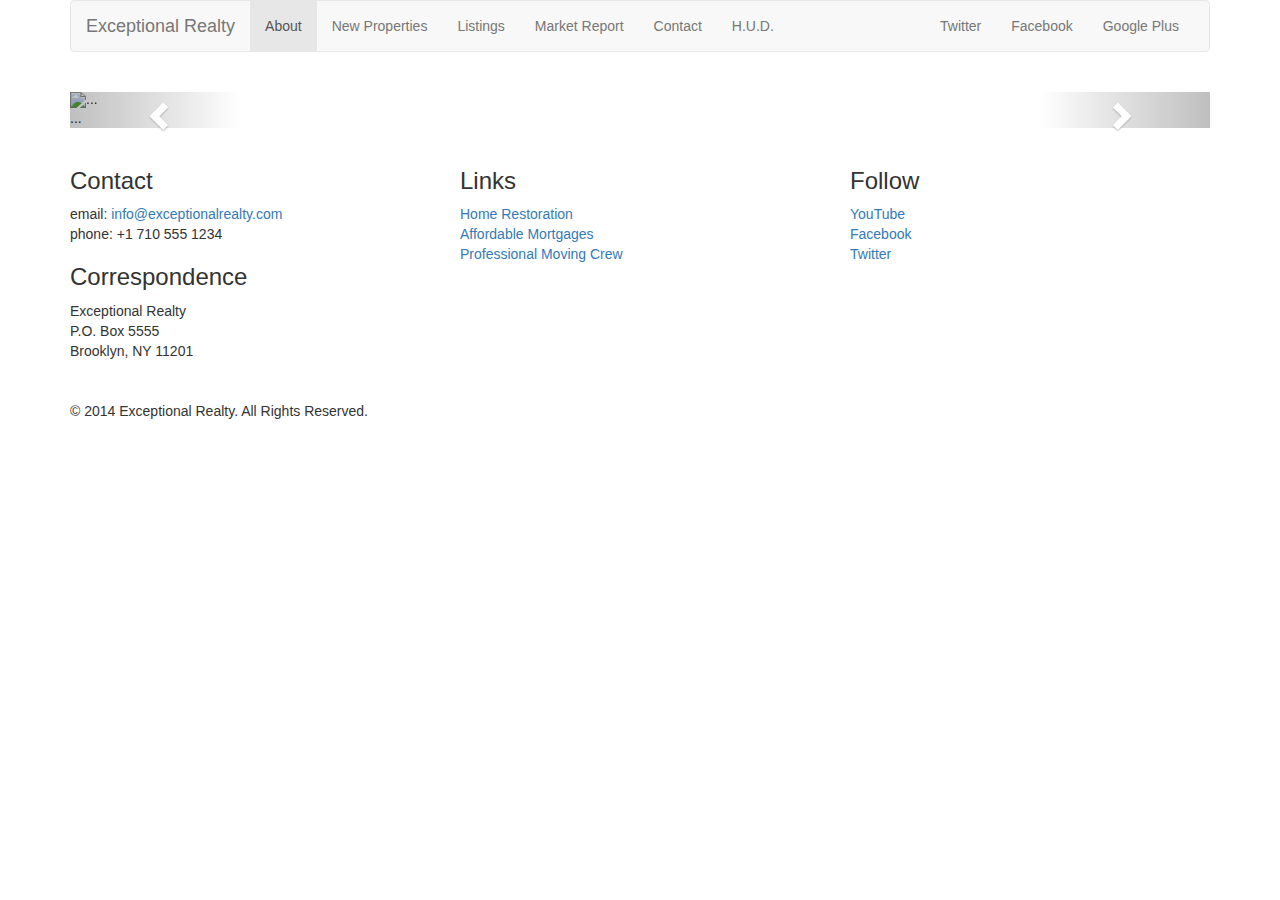
==== new-properties.html @ 79fafeaa "add bootstrap carousel" ====
<!DOCTYPE html>
<html lang="en">
  <head>
    <meta charset="utf-8">
    <meta http-equiv="X-UA-Compatible" content="IE=edge">
    <meta name="viewport" content="width=device-width, initial-scale=1">
    <!-- The above 3 meta tags *must* come first in the head; any other head content must come *after* these tags -->
    <title>Exceptional Realty Group - Luxury Homes - About</title>

    <!-- Bootstrap -->
    <link href="css/bootstrap.min.css" rel="stylesheet">
    <!-- Custom Style -->
    <link href="css/style.css" rel="stylesheet">

    <!-- HTML5 shim and Respond.js for IE8 support of HTML5 elements and media queries -->
    <!-- WARNING: Respond.js doesn't work if you view the page via file:// -->
    <!--[if lt IE 9]>
      <script src="https://oss.maxcdn.com/html5shiv/3.7.3/html5shiv.min.js"></script>
      <script src="https://oss.maxcdn.com/respond/1.4.2/respond.min.js"></script>
    <![endif]-->
  </head>
  <body>

  <div class="container">
    
    <div class="row">
      <div class="col-sm-12"> 
        <nav class="navbar navbar-default">
  <div class="container-fluid">
    <!-- Brand and toggle get grouped for better mobile display -->
    <div class="navbar-header">
      <button type="button" class="navbar-toggle collapsed" data-toggle="collapse" data-target="#bs-example-navbar-collapse-1" aria-expanded="false">
        <span class="sr-only">Toggle navigation</span>
        <span class="icon-bar"></span>
        <span class="icon-bar"></span>
        <span class="icon-bar"></span>
      </button>
      <a class="navbar-brand" href="#">Exceptional Realty</a>
    </div>

    <!-- Collect the nav links, forms, and other content for toggling -->
    <div class="collapse navbar-collapse" id="bs-example-navbar-collapse-1">
      <ul class="nav navbar-nav">
        <li class="active"><a href="index.html">About</a></li>

        <li><a href="new-properties.html">New Properties</a></li>
        <li><a href="real-estate-listings.html">Listings</a></li>
        <li><a href="market-report.html">Market Report</a></li>
        <li><a href="contact.html">Contact</a></li>
        <li><a href="http://hud.gov" target="_blank">H.U.D.</a></li>
        
      </ul>
      <!--social nav links-->
      <ul class="nav navbar-nav navbar-right">
      <li><a class="twit" href="#" title="Twitter">Twitter</a></li>
      <li><a class="fbook" href="#" title="Facebook">Facebook</a></li>
      <li><a class="gplus" href="#" title="Google Plus">Google Plus</a></li>
      </ul>
    </div><!-- /.navbar-collapse -->
  </div><!-- /.container-fluid -->
</nav>
      </div>
    </div>

    <div class="row">
      <div class="col-xs-12">
      <!--Image Carousel --> 
         <div id="carousel-example-generic" class="carousel slide" data-ride="carousel">
         
        <!-- Indicators -->
        <ol class="carousel-indicators">
          <li data-target="#carousel-example-generic" data-slide-to="0" class="active"></li>
          <li data-target="#carousel-example-generic" data-slide-to="1"></li>
          <li data-target="#carousel-example-generic" data-slide-to="2"></li>
        </ol>

        <!-- Wrapper for slides -->
        <div class="carousel-inner" role="listbox">
          <div class="item active">
            <img src="..." alt="...">
            <div class="carousel-caption">
              ...
            </div>
          </div>
          <div class="item">
            <img src="..." alt="...">
            <div class="carousel-caption">
              ...
            </div>
          </div>
          ...
        </div>

        <!-- Controls -->
        <a class="left carousel-control" href="#carousel-example-generic" role="button" data-slide="prev">
          <span class="glyphicon glyphicon-chevron-left" aria-hidden="true"></span>
          <span class="sr-only">Previous</span>
        </a>
        <a class="right carousel-control" href="#carousel-example-generic" role="button" data-slide="next">
          <span class="glyphicon glyphicon-chevron-right" aria-hidden="true"></span>
          <span class="sr-only">Next</span>
        </a>
      </div>
        
      </div> <!-- col-xs-12 -->
    </div> <!--row-->

    <div class="row">
      <div class="col-sm-4">
      <h3>Contact</h3>
          <p>
            email: <a href="mailto:info@exceptionalrealty.com">info@exceptionalrealty.com</a><br>
            phone: +1 710 555 1234
          </p>
          <h3>Correspondence</h3>
          <address>
            Exceptional Realty<br>
            P.O. Box 5555<br>
            Brooklyn, NY 11201
          </address>

      </div>

      <div class="col-sm-4">
      <h3>Links</h3>
          <p>
            <a href="#" target="_blank">Home Restoration</a><br>
            <a href="#" target="_blank">Affordable Mortgages</a><br>
            <a href="#" target="_blank">Professional Moving Crew</a>
          </p>

      </div>

      <div class="col-sm-4">
        <h3>Follow</h3>
          <p>
            <a href="#" target="_blank">YouTube</a><br>
            <a href="#" target="_blank">Facebook</a><br>
            <a href="#" target="_blank">Twitter</a>
          </p>

      </div>

    </div>

    <div class="row">
      <div class="col-sm-12">
       &copy; 2014 Exceptional Realty. All Rights Reserved.
      </div>

    </div>

  </div> <!-- container -->


    <!-- jQuery (necessary for Bootstrap's JavaScript plugins) -->
    <script src="https://ajax.googleapis.com/ajax/libs/jquery/1.12.4/jquery.min.js"></script>
    <!-- Include all compiled plugins (below), or include individual files as needed -->
    <script src="js/bootstrap.min.js"></script>
  </body>
</html>
---- css/style.css ----
/*/////// MEDIA ////////*/

img, video, audio, iframe, table, form {
  width: 100%; /* IE */
  max-width: 100%; /* FF, Safari, Chrome */
}

/*/////// Layout Styles ////////*/

.row { 
	margin-bottom: 20px;
 }
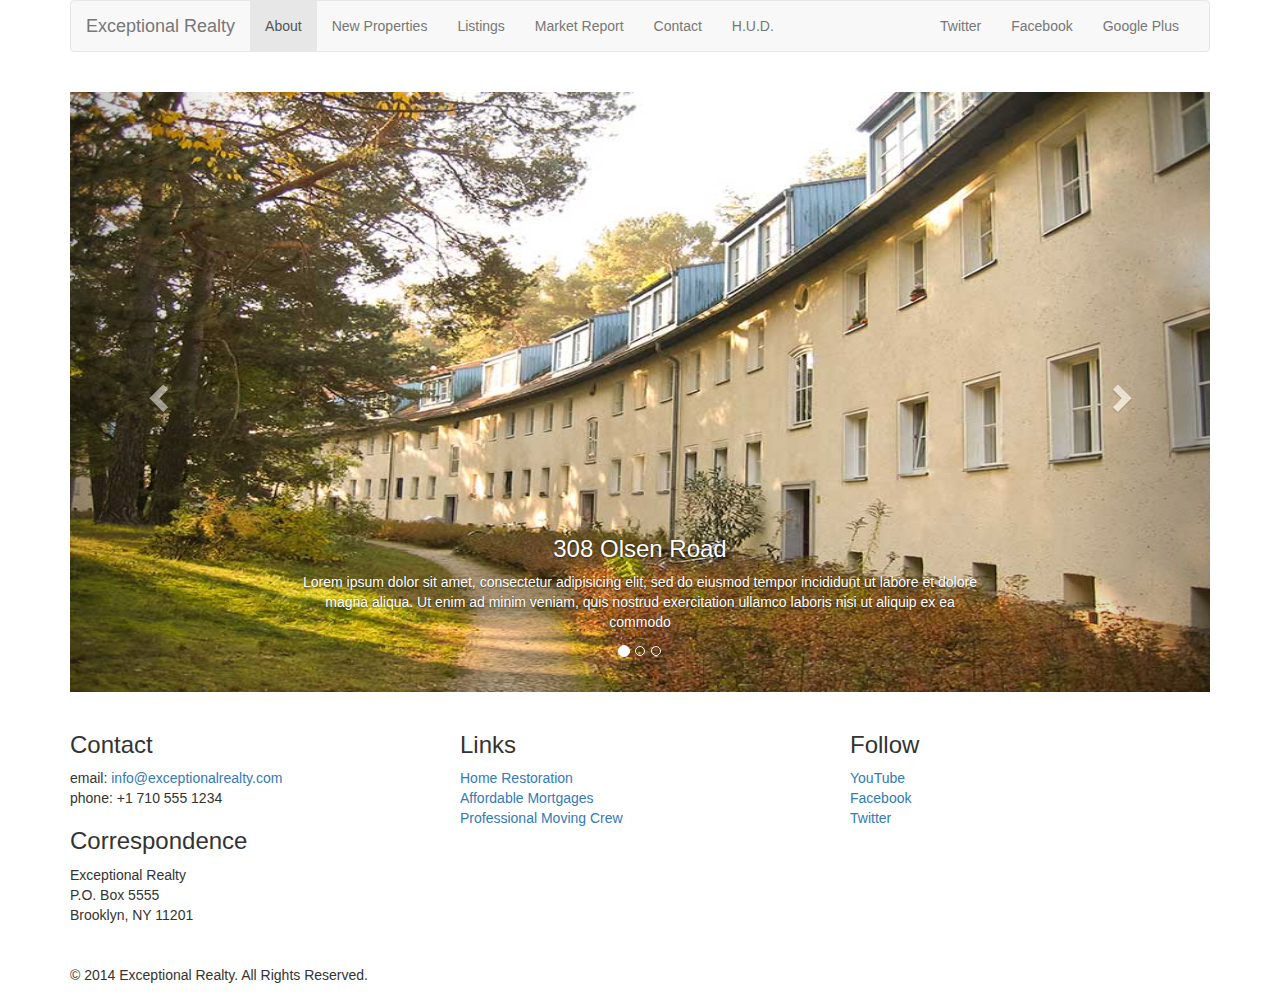
==== commit 4c8d61ff: "add images and size adjustments to carousel" ====
--- a/new-properties.html
+++ b/new-properties.html
@@ -66,7 +66,7 @@
       <div class="col-xs-12">
       <!--Image Carousel --> 
          <div id="carousel-example-generic" class="carousel slide" data-ride="carousel">
-         
+
         <!-- Indicators -->
         <ol class="carousel-indicators">
           <li data-target="#carousel-example-generic" data-slide-to="0" class="active"></li>
@@ -77,18 +77,25 @@
         <!-- Wrapper for slides -->
         <div class="carousel-inner" role="listbox">
           <div class="item active">
-            <img src="..." alt="...">
+            <img src="images/new-1.jpg" alt="308 Olsen Road">
             <div class="carousel-caption">
-              ...
+              <h3>308 Olsen Road</h3>
+              <p>Lorem ipsum dolor sit amet, consectetur adipisicing elit, sed do eiusmod
+              tempor incididunt ut labore et dolore magna aliqua. Ut enim ad minim veniam,
+              quis nostrud exercitation ullamco laboris nisi ut aliquip ex ea commodo
+            </p>
             </div>
           </div>
           <div class="item">
-            <img src="..." alt="...">
+            <img src="images/new-2.jpg" alt="9872 Fremont Drive">
             <div class="carousel-caption">
-              ...
+                <h3>9872 Fremont Drive</h3>
+              <p>Lorem ipsum dolor sit amet, consectetur adipisicing elit, sed do eiusmod
+              tempor incididunt ut labore et dolore magna aliqua. Ut enim ad minim veniam,
+              quis nostrud exercitation ullamco laboris nisi ut aliquip ex ea commodo
+            </p>
             </div>
           </div>
-          ...
         </div>
 
         <!-- Controls -->
--- a/css/style.css
+++ b/css/style.css
@@ -9,4 +9,43 @@
 
 .row { 
 	margin-bottom: 20px;
+ }
+
+/*///// CAROUSEL STYLEZ //////*/
+
+
+ #carousel-example-generic .item img {
+    height: auto;
+ }
+
+.carousel-caption p { 
+     display: none;
+ }
+
+ @media only screen and (min-width: 768px) {
+     #carousel-example-generic .item img {
+    height: 384px;
+ }
+ }
+
+ @media only screen and (min-width: 992px) {
+     #carousel-example-generic .item img {
+       height: 496px;
+
+   }
+
+   .carousel-caption p { 
+     display: block;
+   }
+
+ }
+
+ @media only screen and (min-width: 1200px) {
+      #carousel-example-generic .item img {
+       height: 600px;
+   }
+
+   .carousel-caption p { 
+     display: block;
+   }
  }